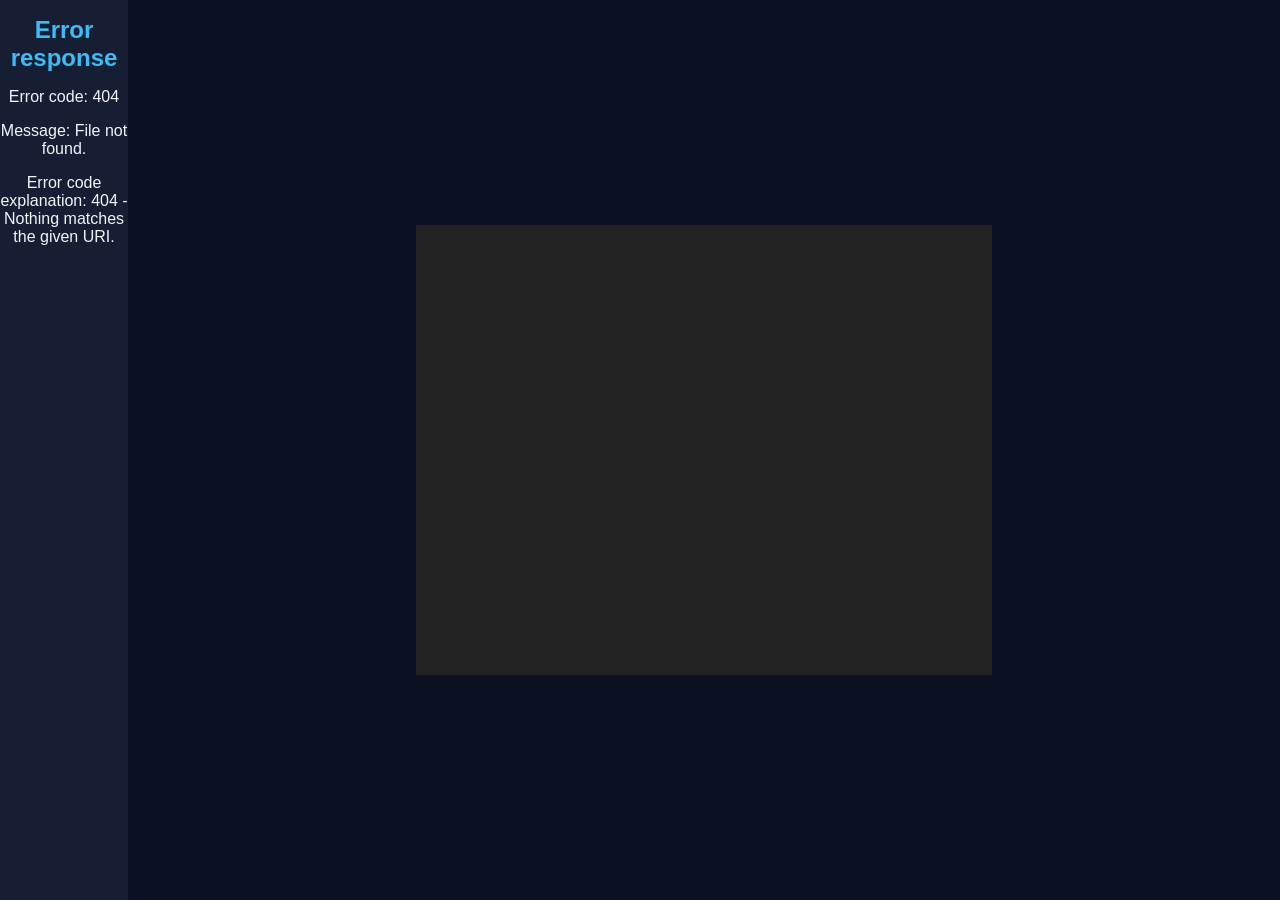
==== loader.html @ 625a0e7c "ajout obj parser" ====
<!DOCTYPE html>
<html lang="fr">

<head>
    <meta charset="UTF-8">
    <meta name="viewport" content="width=device-width, initial-scale=1.0">
    <title>Portfolio</title>

    <link rel="stylesheet" href="style/style.css">
</head>

<body>
    <div class="grid-container">
        <!-- Menu -->
        <div id="menu-container" class="grid-menu text-center">

        </div>
        <!-- Affichage du menu selectionné -->
        <div class="grid-body center">
            <canvas id="canvas-container"></canvas>
        </div>
    </div>
    <!-- Recuperation du menu -->
    <script>
        fetch('menu.html')
            .then(response => response.text())
            .then(data => {
                document.getElementById('menu-container').innerHTML = data;
            });
    </script>
    <script type="module" src="script/test.js"></script>
</body>
</html>
---- style/style.css ----
/**,
*::before,
*::after {
    box-sizing: border-box;
}*/

body,
html {
    margin: 0;
    padding: 0;
    font-family: 'Segoe UI', Tahoma, Geneva, Verdana, sans-serif;
    background-color: #0b1120;
    color: #f1f5f9;
}

/* Grille */
.grid-container {
    display: grid;
    grid-template-columns: 10% 90%;
}

.grid-menu {
    position: sticky;
    top: 0;
    height: 100vh;
    background-color: #151e32;
}

.grid-body {
    background-color: transparent;
}

/* Menu */
.grid-menu h1 {
    font-size: 1.5rem;
    color: #38bdf8;
}

.menu-element {
    padding: 15px;
    margin: 5px 15px;
    cursor: pointer;
    border-radius: 8px;
    transition: all 0.3s ease;
}

a.menu-element {
    display: block;
    text-decoration: none;
    color: inherit;
    font-size: 1.2rem;
    font-weight: bold;
}

.menu-element:hover {
    background-color: #2a364d;
    color: #38bdf8;
}

/* Texte */
.text-center {
    text-align: center;
}

.center {
    display: flex;
    align-items: center;
    justify-content: center;
}

/* Canvas */
#canvas-container {
    height: 50%;
    width: 50%;
    background: #222;
}
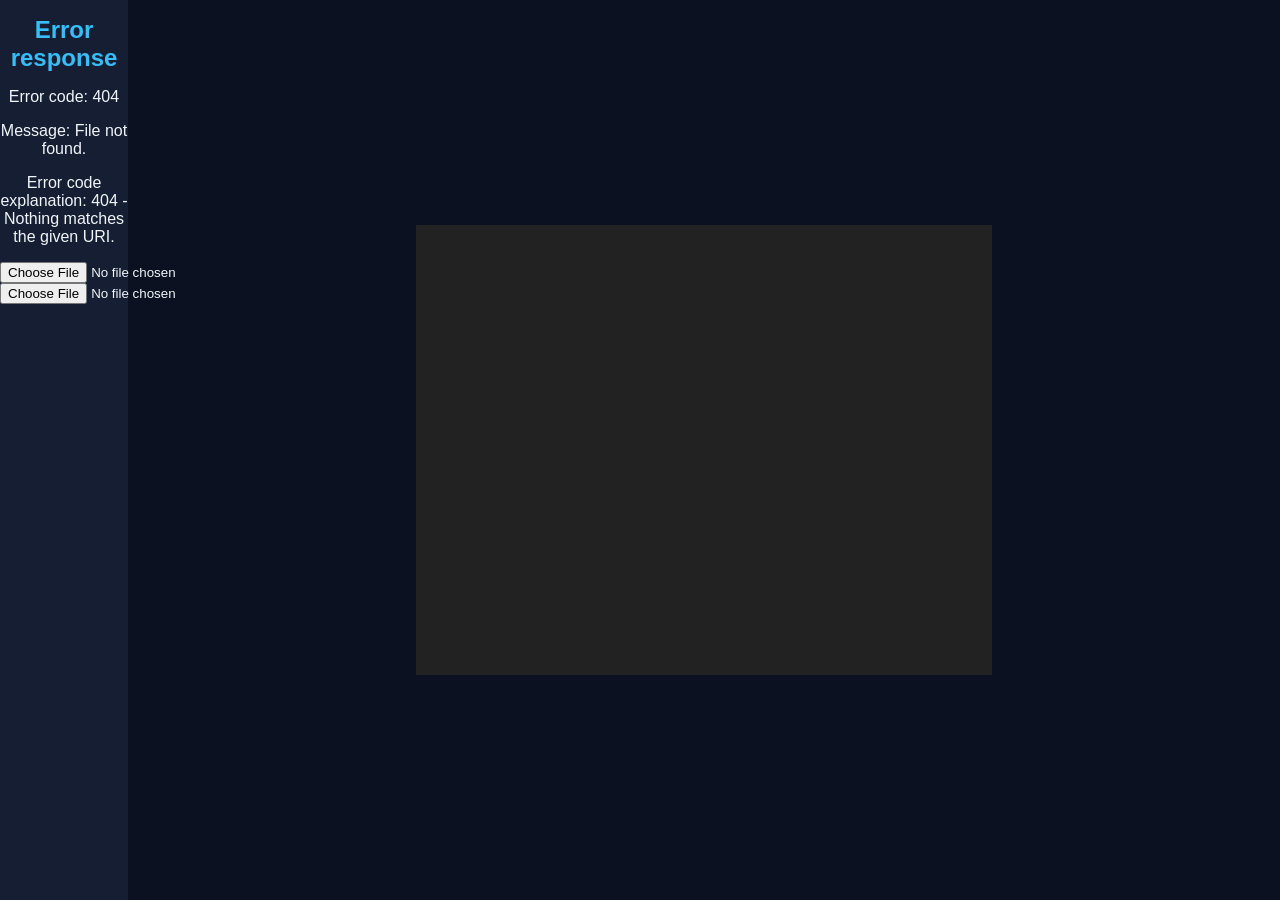
==== commit d307bde5: "ajout input obj et texture" ====
--- a/loader.html
+++ b/loader.html
@@ -13,8 +13,13 @@
     <div class="grid-container">
         <!-- Menu -->
         <div id="menu-container" class="grid-menu text-center">
+            <div id="pages"></div>
+            <div id="menu-input" class="">
+                <input type="file" id="obj" accept=".obj">
+                <input type="file" id="texture" accept="image/*">
+            </div>
+        </div>
 
-        </div>
         <!-- Affichage du menu selectionné -->
         <div class="grid-body center">
             <canvas id="canvas-container"></canvas>
@@ -25,9 +30,10 @@
         fetch('menu.html')
             .then(response => response.text())
             .then(data => {
-                document.getElementById('menu-container').innerHTML = data;
+                document.getElementById("pages").innerHTML = data;
             });
     </script>
     <script type="module" src="script/test.js"></script>
 </body>
+
 </html>
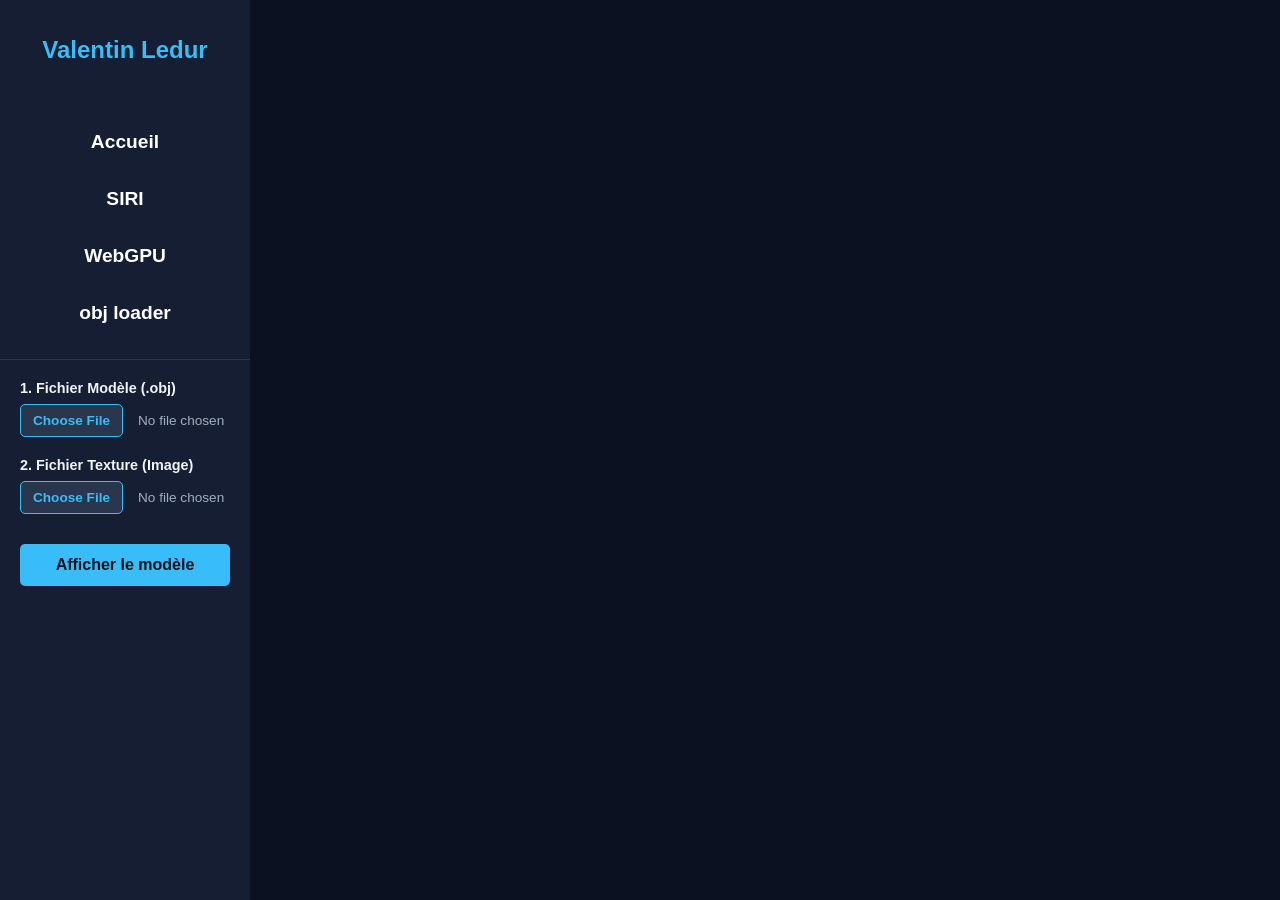
==== commit 4df400bc: "modification de l'affichage mobile" ====
--- a/loader.html
+++ b/loader.html
@@ -1,5 +1,5 @@
 <!DOCTYPE html>
-<html lang="fr">
+<html lang="fr" class="background text-white">
 
 <head>
     <meta charset="UTF-8">
@@ -7,16 +7,27 @@
     <title>Portfolio</title>
 
     <link rel="stylesheet" href="style/style.css">
+    <link rel="stylesheet" href="style/menu.css">
+    <link rel="stylesheet" href="style/color.css">
 </head>
 
 <body>
     <div class="grid-container">
         <!-- Menu -->
-        <div id="menu-container" class="grid-menu text-center">
+        <div id="menu-container" class="grid-menu menu-background">
             <div id="pages"></div>
-            <div id="menu-input" class="">
-                <input type="file" id="obj" accept=".obj">
-                <input type="file" id="texture" accept="image/*">
+            <div id="menu-input" class="file-inputs-container">
+                <div class="input-group">
+                    <label for="obj">1. Fichier Modèle (.obj)</label>
+                    <input type="file" id="obj" accept=".obj">
+                </div>
+
+                <div class="input-group">
+                    <label for="texture">2. Fichier Texture (Image)</label>
+                    <input type="file" id="texture" accept="image/*">
+                </div>
+
+                <button id="start-renderer" class="menu-load-button">Afficher le modèle</button>
             </div>
         </div>
 
@@ -31,9 +42,18 @@
             .then(response => response.text())
             .then(data => {
                 document.getElementById("pages").innerHTML = data;
+
+                const btn = document.getElementById('menu-toggle');
+                const list = document.getElementById('menu-links');
+
+                if (btn && list) {
+                    btn.addEventListener('click', () => {
+                        list.classList.toggle('active');
+                    });
+                }
             });
     </script>
-    <script type="module" src="script/test.js"></script>
+    <script type="module" src="script/loader.js"></script>
 </body>
 
 </html>
--- a/style/style.css
+++ b/style/style.css
@@ -8,53 +8,19 @@
 html {
     margin: 0;
     padding: 0;
-    font-family: 'Segoe UI', Tahoma, Geneva, Verdana, sans-serif;
-    background-color: #0b1120;
-    color: #f1f5f9;
 }
 
 /* Grille */
 .grid-container {
     display: grid;
-    grid-template-columns: 10% 90%;
+    grid-template-columns: 250px 1fr;
+    min-height: 100vh
 }
 
 .grid-menu {
     position: sticky;
     top: 0;
     height: 100vh;
-    background-color: #151e32;
-}
-
-.grid-body {
-    background-color: transparent;
-}
-
-/* Menu */
-.grid-menu h1 {
-    font-size: 1.5rem;
-    color: #38bdf8;
-}
-
-.menu-element {
-    padding: 15px;
-    margin: 5px 15px;
-    cursor: pointer;
-    border-radius: 8px;
-    transition: all 0.3s ease;
-}
-
-a.menu-element {
-    display: block;
-    text-decoration: none;
-    color: inherit;
-    font-size: 1.2rem;
-    font-weight: bold;
-}
-
-.menu-element:hover {
-    background-color: #2a364d;
-    color: #38bdf8;
 }
 
 /* Texte */
@@ -72,5 +38,24 @@
 #canvas-container {
     height: 50%;
     width: 50%;
-    background: #222;
+}
+
+@media screen and (max-width: 768px) {
+    .grid-container {
+        display: grid;
+        grid-template-columns: 1fr;
+        grid-template-rows: 100px 1fr;
+        min-height: 100vh
+    }
+
+    .grid-menu {
+        position: sticky;
+        top: 0;
+        height: 100px;
+    }
+
+    #canvas-container {
+        height: 80%;
+        width: 90%;
+    }
 }
--- a/style/menu.css
+++ b/style/menu.css
@@ -0,0 +1,147 @@
+/* Menu */
+.menu-titre {
+    font-size: 1.5rem;
+    color: #38bdf8;
+}
+
+.menu-element {
+    padding: 15px;
+    margin: 5px 15px;
+    border-radius: 8px;
+    transition: all 0.3s ease;
+}
+
+a.menu-element {
+    display: block;
+    text-decoration: none;
+    color: inherit;
+    font-size: 1.2rem;
+    font-weight: bold;
+}
+
+.menu-header {
+    display: flex;
+    align-items: center;
+    justify-content: center;
+    height: 100px;
+    padding: 0 20px;
+}
+
+.menu-button {
+    background: none;
+    border: none;
+    color: #38bdf8;
+    font-size: 2.5rem;
+    display: none;
+}
+
+.menu-load-button {
+    padding: 10px 20px;
+    background-color: #38bdf8;
+    color: #0b1120;
+    border: none;
+    border-radius: 5px;
+    cursor: pointer;
+    font-weight: bold;
+}
+
+.list-element {
+    list-style-type: none;
+}
+
+.list {
+    padding: 0;
+    text-align: center;
+}
+
+/* Loader */
+
+/* Le conteneur principal des inputs */
+.file-inputs-container {
+    display: flex;
+    flex-direction: column;
+    gap: 20px; /* Espace entre chaque bloc */
+    padding: 20px;
+    margin-top: 20px;
+    border-top: 1px solid #2a364d; /* Petite ligne de séparation avec le menu */
+}
+
+/* Espacement entre le label et l'input */
+.input-group {
+    display: flex;
+    flex-direction: column;
+    gap: 8px;
+}
+
+/* Style du texte au dessus de l'input */
+.input-group label {
+    font-size: 0.9rem;
+    font-weight: bold;
+    color: #f1f5f9;
+}
+
+/* Style global du champ fichier (pour masquer l'aspect par défaut) */
+input[type="file"] {
+    font-size: 0.85rem;
+    color: #a0aec0;
+    cursor: pointer;
+}
+
+/* LE SECRET : Styliser le bouton "Choisir un fichier" du navigateur ! */
+input[type="file"]::file-selector-button {
+    padding: 8px 12px;
+    margin-right: 15px;
+    background-color: #2a364d;
+    color: #38bdf8;
+    border: 1px solid #38bdf8;
+    border-radius: 5px;
+    cursor: pointer;
+    font-weight: bold;
+    transition: all 0.3s ease;
+}
+
+/* Animation au survol du bouton "Choisir un fichier" */
+input[type="file"]::file-selector-button:hover {
+    background-color: #38bdf8;
+    color: #0b1120;
+}
+
+/* Amélioration du bouton principal de chargement */
+.menu-load-button {
+    margin-top: 10px;
+    padding: 12px 20px;
+    background-color: #38bdf8;
+    color: #0b1120;
+    border: none;
+    border-radius: 5px;
+    cursor: pointer;
+    font-weight: bold;
+    font-size: 1rem;
+    transition: background-color 0.3s ease, transform 0.2s;
+}
+
+.menu-load-button:hover {
+    background-color: #0ea5e9;
+    transform: translateY(-2px); /* Petit effet de soulèvement ! */
+}
+
+@media screen and (max-width: 768px) {
+    .menu-header {
+        justify-content: space-between;
+    }
+
+    .menu-button {
+        display: block;
+    }
+
+    .list {
+        display: none;
+        background-color: #151e32;
+        flex-direction: column;
+        margin: 0;
+    }
+
+    .list.active {
+        display: flex;
+    }
+}
--- a/style/color.css
+++ b/style/color.css
@@ -0,0 +1,21 @@
+.background {
+    background-color: #0b1120;
+}
+
+.text-white {
+    color: white;
+    font-family: sans-serif;
+}
+
+.menu-background {
+    background-color: #151e32;
+}
+
+.menu-element:hover {
+    background-color: #2a364d;
+    color: #38bdf8;
+}
+
+.canvas-color {
+    background: #222;
+}
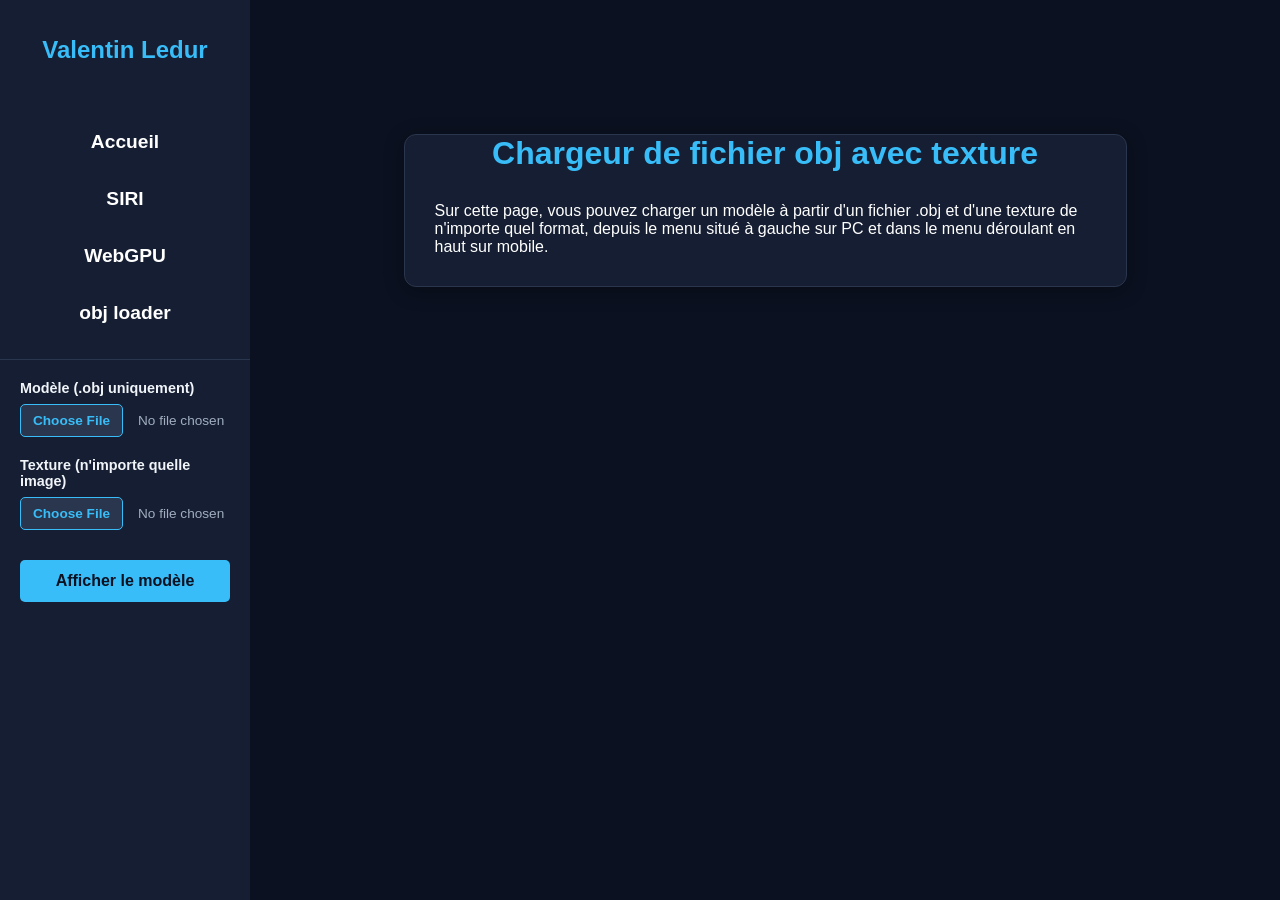
==== commit f91b6d2e: "ajout des textes pour SIRI et obj loader ainsi que du resize du canvas dans WebGPU" ====
--- a/loader.html
+++ b/loader.html
@@ -18,12 +18,12 @@
             <div id="pages"></div>
             <div id="menu-input" class="file-inputs-container">
                 <div class="input-group">
-                    <label for="obj">1. Fichier Modèle (.obj)</label>
+                    <label for="obj">Modèle (.obj uniquement)</label>
                     <input type="file" id="obj" accept=".obj">
                 </div>
 
                 <div class="input-group">
-                    <label for="texture">2. Fichier Texture (Image)</label>
+                    <label for="texture">Texture (n'importe quelle image)</label>
                     <input type="file" id="texture" accept="image/*">
                 </div>
 
@@ -33,6 +33,13 @@
 
         <!-- Affichage du menu selectionné -->
         <div class="grid-body center">
+            <div class="text-block text-center">
+                <h1>Chargeur de fichier obj avec texture</h1>
+                <p class="text-left"> Sur cette page, vous pouvez charger un modèle à partir d'un fichier .obj et d'une
+                    texture de n'importe quel format, depuis le menu situé à gauche sur PC et dans le menu déroulant en
+                    haut sur mobile.
+                </p>
+            </div>
             <canvas id="canvas-container"></canvas>
         </div>
     </div>
--- a/style/style.css
+++ b/style/style.css
@@ -1,9 +1,3 @@
-/**,
-*::before,
-*::after {
-    box-sizing: border-box;
-}*/
-
 body,
 html {
     margin: 0;
@@ -23,21 +17,45 @@
     height: 100vh;
 }
 
+.grid-body {}
+
+
+.text-block {
+    max-width: 70%;
+    background-color: #151e32;
+    border-radius: 12px;
+    border: 1px solid #2a364d;
+    box-shadow: 0 4px 20px rgba(0, 0, 0, 0.3);
+    margin-bottom: 30px;
+}
+
+.text-block h1 {
+    color: #38bdf8;
+    margin-top: 0;
+}
+
 /* Texte */
 .text-center {
     text-align: center;
 }
 
+.text-left {
+    text-align: left;
+    margin: 30px;
+}
+
 .center {
     display: flex;
+    flex-direction: column;
     align-items: center;
     justify-content: center;
 }
 
 /* Canvas */
 #canvas-container {
-    height: 50%;
-    width: 50%;
+    height: 50vh;
+    width: 70vw;
+    max-width: 70%;
 }
 
 @media screen and (max-width: 768px) {
